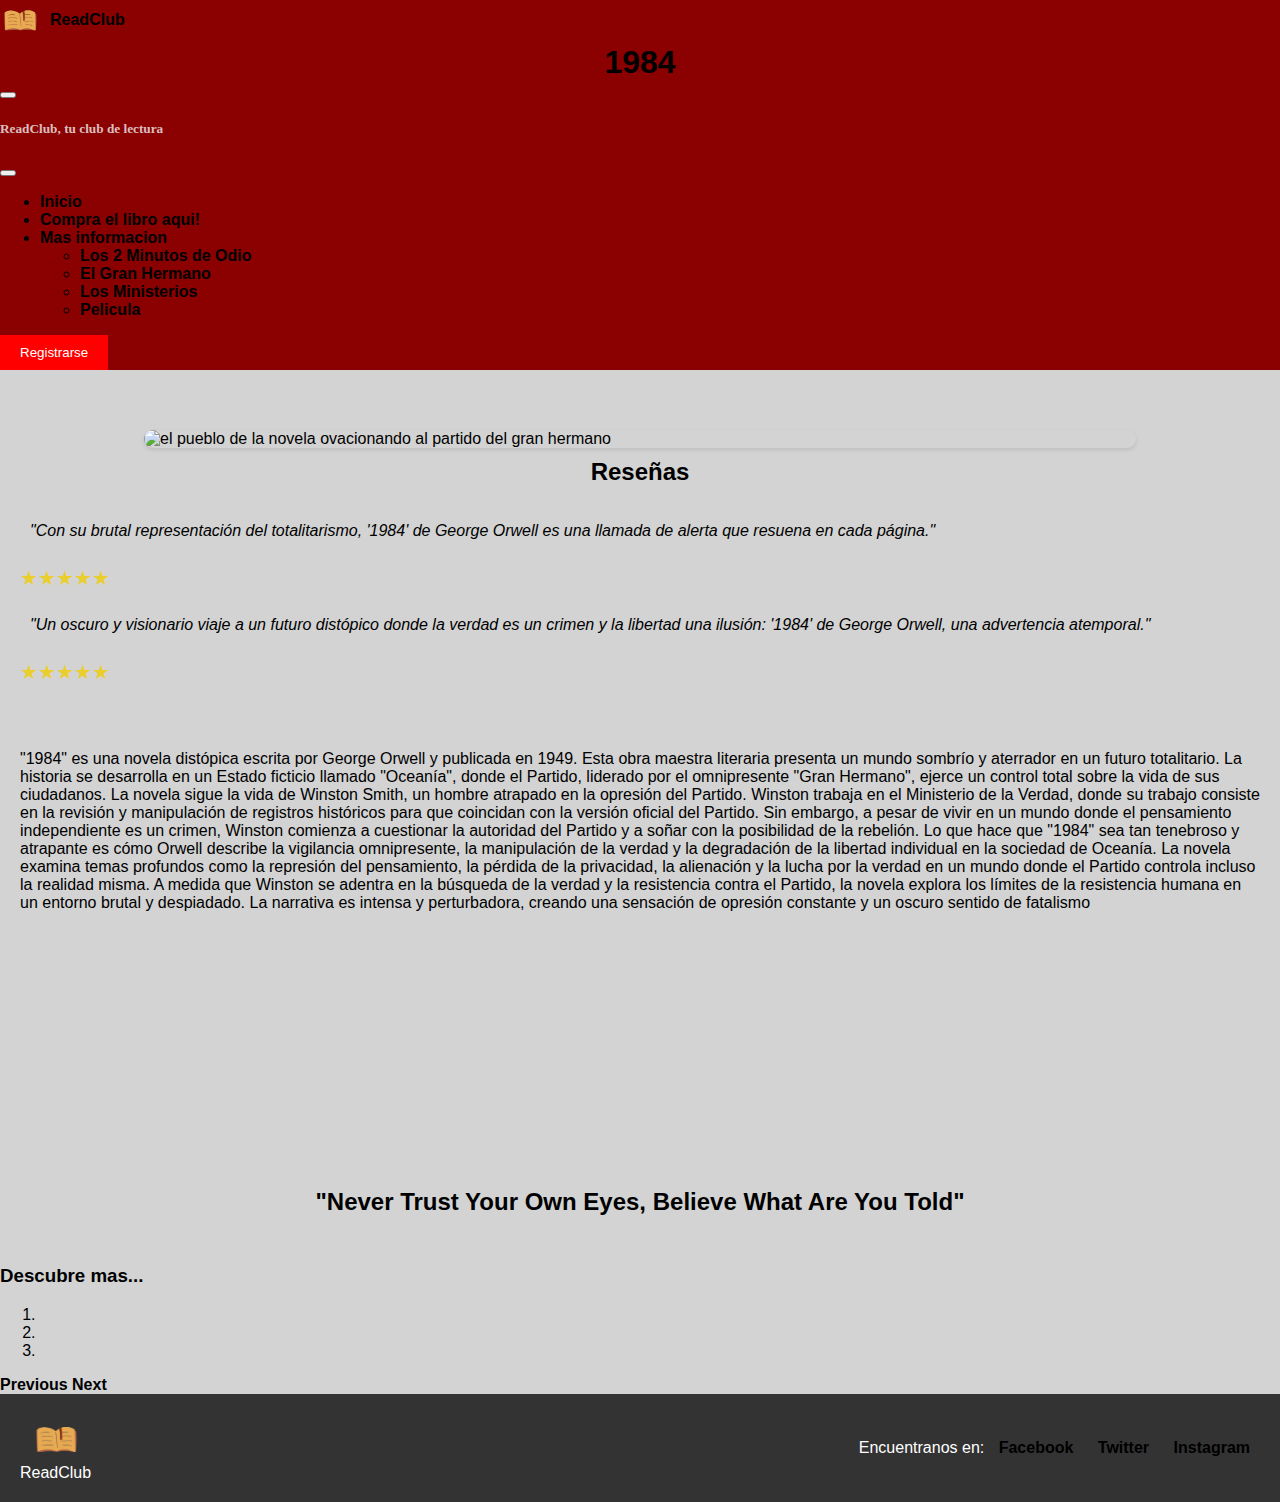
==== index.html @ 16cf270d "animaciones" ====
<!DOCTYPE html>
<html lang="en">

<head>
  <meta charset="UTF-8">
  <meta name="viewport" content="width=device-width, initial-scale=1.0">
  <!--link a css y bootstrap-->
  <link href="https://cdn.jsdelivr.net/npm/bootstrap@5.3.2/dist/css/bootstrap.min.css" rel="stylesheet"
    integrity="sha384-T3c6CoIi6uLrA9TneNEoa7RxnatzjcDSCmG1MXxSR1GAsXEV/Dwwykc2MPK8M2HN" crossorigin="anonymous">
    <link
    rel="stylesheet"
    href="https://cdnjs.cloudflare.com/ajax/libs/animate.css/4.1.1/animate.min.css"/>

  <link rel="stylesheet" href="./css/style.css">
  <title>ReadClub</title>

</head>

<body>

  <header>

    <nav class="navbar bg-darkred fixed-top">
        <div class="header-logo">
            <img src="./images/mi-logo.png" alt="Logo de mi sitio web">
            <a class="navbar-brand" href="index.html">ReadClub</a>
          </div>
          <h1>1984</h1>

        <div class="">
          <a class="navbar-brand" href="index.html"></a>
          <button class="navbar-toggler" type="button" data-bs-toggle="offcanvas" data-bs-target="#offcanvasNavbar" aria-controls="offcanvasNavbar" aria-label="Toggle navigation">
            <span class="navbar-toggler-icon"></span>
          </button>
          <div class="offcanvas offcanvas-end" tabindex="-1" id="offcanvasNavbar" aria-labelledby="offcanvasNavbarLabel">
            <div class="offcanvas-header">
              <h5 class="offcanvas-title" id="offcanvasNavbarLabel">ReadClub, tu club de lectura</h5>
              <button type="button" class="btn-close" data-bs-dismiss="offcanvas" aria-label="Close"></button>
            </div>
            <div class="offcanvas-body">
              <ul class="navbar-nav justify-content-end flex-grow-1 pe-3">
                <li class="nav-item">
                  <a class="nav-link active" aria-current="page" href="index.html">Inicio</a>
                </li>
                <li class="nav-item">
                  <a class="nav-link" href="https://www.amazon.com/-/es/George-Orwell/dp/0451524934">Compra el libro aqui!</a>
                </li>
                <li class="nav-item dropdown">
                  <a class="nav-link dropdown-toggle" href="#" role="button" data-bs-toggle="dropdown" aria-expanded="false">
                    Mas informacion
                  </a>
                  <ul class="dropdown-menu">
                    <li><a class="dropdown-item" href="./pages/2minutos.html">Los 2 Minutos de Odio</a></li>
                    <li><a class="dropdown-item" href="./pages/GranHermano.html">El Gran Hermano</a></li>
                    <li><a class="dropdown-item" href="./pages/LosMinisterios.html">Los Ministerios</a></li>
                    <li><a class="dropdown-item" href="./pages/pelicula1984.html">Pelicula</a></li>
                  </ul>
                </li>
              </ul>
              <div id="Registrarse" class="registrarse-container">
                <button class="registrarse-button">Registrarse</button>
                <div class="registrarse-dropdown">
                  <form>
                    <label for="Nombre">Nombre:</label>
                    <input type="texto" id="nombre" name="nombre">
                    <label for="email">Correo Electronico:</label>
                    <input type="email" id="email" name="email">
                    <label for="contraseña">Contraseña</label>
                    <input type="password" id="contraseña" name="contraseña" requiered>
                    <button type="submit">Registrarse</button>
                  </form>
                </div>
              </div>

            </div>
          </div>
        </div>
      </nav>
  </header>

  <main>

    <section class="comentarios">
      <img src="./images/gif1984.gif" alt="el pueblo de la novela ovacionando al partido del gran hermano"
        class="img-menu">
      <h2>Reseñas</h2>

      <div class="comentarios-container">

        <div class="comentario" >
         <p><em>"Con su brutal representación del totalitarismo, '1984' de George Orwell es una llamada de alerta
            que resuena en cada página."</em></p>
            <div class="rating">★★★★★</div>
        </div>

        <div class="comentario" >
         <p><em>"Un oscuro y visionario viaje a un futuro distópico donde la verdad es un crimen y la libertad
            una ilusión: '1984' de George Orwell, una advertencia atemporal."</em></p>
            <div class="rating">★★★★★</div>
        </div>

      </div>



    </section>

    <section class="inicio">
      <div class="descripcion"></div>
      <p>"1984" es una novela distópica escrita por George Orwell y publicada en 1949. Esta obra maestra literaria
        presenta un mundo sombrío y aterrador en un futuro totalitario. La historia se desarrolla en un Estado
        ficticio llamado "Oceanía", donde el Partido, liderado por el omnipresente "Gran Hermano", ejerce un
        control total sobre la vida de sus ciudadanos.

        La novela sigue la vida de Winston Smith, un hombre atrapado en la opresión del Partido. Winston trabaja
        en el Ministerio de la Verdad, donde su trabajo consiste en la revisión y manipulación de registros
        históricos para que coincidan con la versión oficial del Partido. Sin embargo, a pesar de vivir en un
        mundo donde el pensamiento independiente es un crimen, Winston comienza a cuestionar la autoridad del
        Partido y a soñar con la posibilidad de la rebelión.

        Lo que hace que "1984" sea tan tenebroso y atrapante es cómo Orwell describe la vigilancia omnipresente,
        la manipulación de la verdad y la degradación de la libertad individual en la sociedad de Oceanía. La
        novela examina temas profundos como la represión del pensamiento, la pérdida de la privacidad, la
        alienación y la lucha por la verdad en un mundo donde el Partido controla incluso la realidad misma.

        A medida que Winston se adentra en la búsqueda de la verdad y la resistencia contra el Partido, la
        novela explora los límites de la resistencia humana en un entorno brutal y despiadado. La narrativa es
        intensa y perturbadora, creando una sensación de opresión constante y un oscuro sentido de fatalismo</p>
      <iframe width="560" height="620" src="https://www.youtube.com/embed/3ccNnTAGgBQ?si=gLPjxIzMSshGGnR7"
        title="YouTube video player" frameborder="0"
        allow="accelerometer; autoplay; clipboard-write; encrypted-media; gyroscope; picture-in-picture; web-share"
        allowfullscreen></iframe>
    </section>

    <div class="animate__animated animate__fadeIn">
      <h2><strong>"Never Trust Your Own Eyes, Believe What Are You Told"</strong></h2><!--es una frase del libro-->
    </div>

  </main>

    <h3>Descubre mas...</h3>

    <!--carrusel de imagenes con texto desplazable (bootstrap)-->

    <div id="carouselExampleIndicators" class="carousel slide" data-bs-ride="carousel">
      <ol class="carousel-indicators">
          <li data-bs-target="#carouselExampleIndicators" data-bs-slide-to="0" class="active"></li>
          <li data-bs-target="#carouselExampleIndicators" data-bs-slide-to="1"></li>
          <li data-bs-target="#carouselExampleIndicators" data-bs-slide-to="2"></li>
      </ol>
      <div class="carousel-inner">
          <div class="carousel-item active">
              <img src="./images/2minutos.jpg" class="d-block w-100 h-100" alt="Multitud avalando los 2 minutos de odio">
              <div class="carousel-caption d-md-block">
                  <h5 class="display-4">Los 2 minutos de odio</h5>
                  <p>Empieza el ritual diario en la sociedad totalitaria de Oceania... <a href="./pages/2minutos.html">Seguir leyendo</a>
                  </p>
              </div>
          </div>
          <div class="carousel-item">
              <img src="./images/1984-gh.jpg" class="d-block w-100 h-100" alt="El rostro del Gran Hermano">
              <div class="carousel-caption d-md-block">
                  <h5 class="display-4">El Gran Hermano</h5>
                  <p>Descubre quien es líder supremo del Partido...<a href="./pages/GranHermano.html">Seguir leyendo</a></p>
              </div>
          </div>
          <div class="carousel-item">
              <img src="./images/losministerios.jpg" class="d-block w-100 h-100" alt="Edificacion del libro">
              <div class="carousel-caption d-md-block">
                  <h5 class="display-4">Los Ministerios</h5>
                  <p>
                      Estos ministerios son ejemplos de la manipulación del lenguaje y la realidad en la distopía de "1984"...<a href="./pages/LosMinisterios.html">Seguir leyendo</a></p>
              </div>
          </div>
      </div>
      <a class="carousel-control-prev" href="#carouselExampleIndicators" role="button" data-bs-slide="prev">
          <span class="carousel-control-prev-icon" aria-hidden="true"></span>
          <span class="visually-hidden">Previous</span>
      </a>
      <a class="carousel-control-next" href="#carouselExampleIndicators" role="button" data-bs-slide="next">
          <span class="carousel-control-next-icon" aria-hidden="true"></span>
          <span class="visually-hidden">Next</span>
      </a>
  </div>





  


  <footer>
    <div class="footer-logo">
      <img src="./images/mi-logo.png" alt="Logo de mi sitio web">ReadClub
    </div>
    <div class="redes-sociales"> Encuentranos en:
      <a href="">Facebook</a>
      <a href="">Twitter</a>
      <a href="">Instagram</a>
    </div>
  </footer>
  <script src="https://cdn.jsdelivr.net/npm/bootstrap@5.3.2/dist/js/bootstrap.bundle.min.js"
    integrity="sha384-C6RzsynM9kWDrMNeT87bh95OGNyZPhcTNXj1NW7RuBCsyN/o0jlpcV8Qyq46cDfL"
    crossorigin="anonymous"></script>
</body>

</html>
---- css/style.css ----
body {
  font-family: Arial, sans-serif;
  color: black;
  margin-top: 50px;
  margin: 0;
  padding: 0;
  background-color: lightgray;
}

.navbar {
  background-color: darkred;
  color: black;
}
.navbar-brand {
  margin-bottom: 0;
}
.navbar-toggler {
  order: 1;
  position: relative;
}

.header-logo {
  display: inline-flex;
  align-items: center;
}
.header-logo img {
  max-height: 40px;
  margin-right: 10px;
}

.registrarse-container {
  position: relative;
  display: inline-block;
}
.registrarse-container button {
  background-color: red;
  color: #fff;
  border: none;
  padding: 10px 20px;
}
.registrarse-container .registrarse-dropdown {
  display: none;
  position: absolute;
  min-width: 200px;
  background-color: #fff;
  box-shadow: 0 0 5px rgba(0, 0, 0, 0.3);
  padding: 12px;
  z-index: 1;
}

.registrarse-container:hover .registrarse-dropdown {
  display: block;
}

a {
  color: black;
}
a:link {
  font-weight: 900;
  text-decoration: none;
}
a:hover {
  text-decoration: underline;
}

h1 {
  font-family: Impact, Haettenschweiler, "Arial Narrow Bold", sans-serif;
  text-align: center;
  color: black;
  margin: 0 auto;
}

.container {
  display: flex;
  flex-direction: column;
  align-items: center;
  justify-content: center;
  padding: 20px;
}

.video-resumen {
  display: grid;
  grid-template-columns: 1fr 1fr;
  gap: 20px;
  max-width: 100%;
}

video {
  max-width: 100%;
  height: auto;
}

.resumen {
  background-color: #fff;
  border-radius: 10px;
  padding: 20px;
  box-shadow: 0 2px 4px rgba(0, 0, 0, 0.1);
}
.resumen h2 {
  font-size: 24px;
  margin-bottom: 10px;
}
.resumen p {
  font-size: 16px;
  line-height: 1.5;
  text-align: justify;
}

.img-menu {
  margin-top: 40px;
  width: 80%;
  border-radius: 10px;
  box-shadow: 0 2px 4px rgba(0, 0, 0, 0.1);
}

.section-comentarios {
  text-align: center;
}
.section-comentarios h2 {
  justify-self: center;
}
.section-comentarios .comentarios {
  display: flex;
  flex-wrap: wrap;
  justify-content: space-between;
}
.section-comentarios .comentarios .comentario {
  flex: 0 1 calc(50% - 20px);
  margin-bottom: 20px;
  padding: 20px;
  box-sizing: border-box;
  text-align: left;
}

section.inicio {
  display: flex;
  flex-direction: column;
  align-items: center;
}
section.inicio .descripcion {
  flex: 1;
  padding-bottom: 20px;
}
section.inicio iframe {
  flex: 1;
  width: 100%;
  height: 100%;
}

h2 {
  margin: 10px 0;
  text-align: center;
}

.comentarios-container {
  display: flex;
  flex-wrap: wrap;
}
.comentarios-container p {
  flex: 1 1 50%;
  padding: 10px;
  box-sizing: border-box;
}
.comentarios-container .rating {
  font-size: 20px;
  color: rgba(241, 205, 0, 0.801);
}

main {
  padding: 20px;
}

iframe {
  max-width: 100%;
  margin: auto;
  width: 560px;
  height: 315px;
}

section {
  margin-bottom: 30px;
}
section h3 {
  text-align: center;
}

img {
  max-width: 100%;
  height: auto;
  display: block;
  margin: 0 auto;
}

a:hover {
  text-decoration: underline;
}

.carousel-item {
  height: 65vh;
  min-height: 300px;
  position: relative;
  display: none;
  float: left;
  width: 100%;
  margin-right: -100%;
  background-size: cover;
  margin: 0;
  padding: 0;
}
.carousel-item p {
  color: white;
  font-weight: 500;
  font-style: italic;
}
.carousel-item img {
  object-fit: cover;
  height: 400px;
  transition: opacity 0.5s ease-in-out;
}

.carousel-caption {
  position: absolute;
  right: 15%;
  bottom: 20px;
  left: 15%;
  z-index: 10;
  padding: 20px;
  color: #fff;
  text-align: center;
}

h5 {
  font-family: initial;
  color: rgba(242, 242, 242, 0.7960784314);
}

.mdescripcion {
  text-align: center;
  margin-top: 90px;
}
.mdescripcion h2 {
  font-size: 24px;
}

.ministerio-abundancia {
  display: flex;
  align-items: center;
}
.ministerio-abundancia .ministerio-content {
  display: flex;
  justify-content: space-between;
  align-items: center;
  width: 100%;
}
.ministerio-abundancia .ministerio-content .ministerio-info {
  flex: 1;
  padding: 20px;
}
.ministerio-abundancia .ministerio-content .ministerio-info h2 {
  font-size: 24px;
  margin-top: 0;
}
.ministerio-abundancia .ministerio-content .ministerio-info p {
  text-align: justify;
}
.ministerio-abundancia .ministerio-content .ministerio-image {
  flex: 1;
}
.ministerio-abundancia .ministerio-content .ministerio-image img {
  max-width: 100%;
  height: auto;
}

.ministerio-paz {
  display: flex;
  align-items: center;
}
.ministerio-paz .ministerio-content {
  display: flex;
  justify-content: space-between;
  align-items: center;
  width: 100%;
}
.ministerio-paz .ministerio-content .ministerio-text {
  flex: 1;
  padding: 20px;
}
.ministerio-paz .ministerio-content .ministerio-text h3 {
  font-size: 24px;
  margin-top: 0;
}
.ministerio-paz .ministerio-content .ministerio-text p {
  text-align: justify;
}
.ministerio-paz .ministerio-content .ministerio-image {
  flex: 1;
}
.ministerio-paz .ministerio-content .ministerio-image img {
  max-width: 100%;
  height: auto;
}

iframe {
  display: block;
  margin: 0 auto;
  margin-top: 80px;
  width: 100%;
}

.dosmin-video h2 {
  text-align: center;
  padding: 80px;
  margin-top: 40px;
}

.dosmin-video p {
  font-family: Cambria, Cochin, Georgia, Times, "Times New Roman", serif;
  font-size: medium;
}

.dosmin-comparativa, #dosmin-comparativa {
  display: flex;
}
.dosmin-comparativa .ficcion, #dosmin-comparativa .ficcion,
.dosmin-comparativa .realidad,
#dosmin-comparativa .realidad {
  width: 50%;
  overflow: hidden;
  border: 1px solid black;
  background-color: #f9f9f9;
  margin-right: 10px;
}
.dosmin-comparativa .ficcion:last-child, #dosmin-comparativa .ficcion:last-child,
.dosmin-comparativa .realidad:last-child,
#dosmin-comparativa .realidad:last-child {
  margin-right: 0;
}
.dosmin-comparativa .ficcion h2, #dosmin-comparativa .ficcion h2,
.dosmin-comparativa .realidad h2,
#dosmin-comparativa .realidad h2 {
  padding: 10px;
  cursor: pointer;
  user-select: none;
  border-bottom: 1px solid black;
  position: relative;
}
.dosmin-comparativa .ficcion h2:after, #dosmin-comparativa .ficcion h2:after,
.dosmin-comparativa .realidad h2:after,
#dosmin-comparativa .realidad h2:after {
  content: "+";
  position: absolute;
  right: 10px;
  top: 50%;
  transform: translateY(-50%);
  transition: transform 0.3s ease;
}
.dosmin-comparativa .ficcion .accordion-item, #dosmin-comparativa .ficcion .accordion-item,
.dosmin-comparativa .realidad .accordion-item,
#dosmin-comparativa .realidad .accordion-item {
  padding: 10px;
  max-height: 0;
  overflow: hidden;
}
.dosmin-comparativa .ficcion .accordion-item p, #dosmin-comparativa .ficcion .accordion-item p,
.dosmin-comparativa .realidad .accordion-item p,
#dosmin-comparativa .realidad .accordion-item p {
  margin: 0;
}
.dosmin-comparativa .ficcion:hover h2:after, #dosmin-comparativa .ficcion:hover h2:after,
.dosmin-comparativa .realidad:hover h2:after,
#dosmin-comparativa .realidad:hover h2:after {
  transform: translateY(-50%) rotate(45deg);
}
.dosmin-comparativa .ficcion:hover .accordion-item, #dosmin-comparativa .ficcion:hover .accordion-item,
.dosmin-comparativa .realidad:hover .accordion-item,
#dosmin-comparativa .realidad:hover .accordion-item {
  max-height: 200px;
  transition: max-height 0.3s ease;
}

.reflexion {
  font-weight: 800;
  text-align: center;
  font-family: serif;
  font-size: x-large;
}

.gh-frase {
  margin-top: 20px;
  padding: 80px;
  text-align: center;
}
.gh-frase img {
  height: 100%;
}

.gh-rostro {
  display: grid;
  grid-template-columns: 1fr 1fr;
  grid-gap: 20px;
  align-items: center;
}
.gh-rostro img {
  max-width: 100%;
}
.gh-rostro h2 {
  grid-column: 1/span 2;
}
.gh-rostro p {
  grid-column: 2;
}

.gh-leyes img {
  width: 100%;
}

footer {
  display: flex;
  justify-content: space-between;
  background-color: #333;
  color: #fff;
  padding: 20px;
  align-items: center;
}
footer .footer-logo img {
  display: flex;
  align-items: center;
  order: 1;
  width: 50px;
  height: auto;
}
footer .redes-sociales a {
  margin: 0 10px;
}

@media (max-width: 768px) {
  .header-logo img {
    max-width: 50%;
  }
  .menu-horizontal li {
    display: block;
  }
  .menu-vertical {
    display: block;
  }
  .registrarse-container {
    display: inline-block;
  }
  .container {
    padding: 10px;
  }
  .video-resumen {
    grid-template-columns: 1fr;
  }
}
@media (max-width: 576px) {
  .header-logo img {
    max-width: 40%;
  }
  .menu-horizontal li {
    display: block;
  }
  .menu-vertical {
    display: block;
  }
  .registrarse-container {
    display: inline-block;
  }
}

/*# sourceMappingURL=style.css.map */
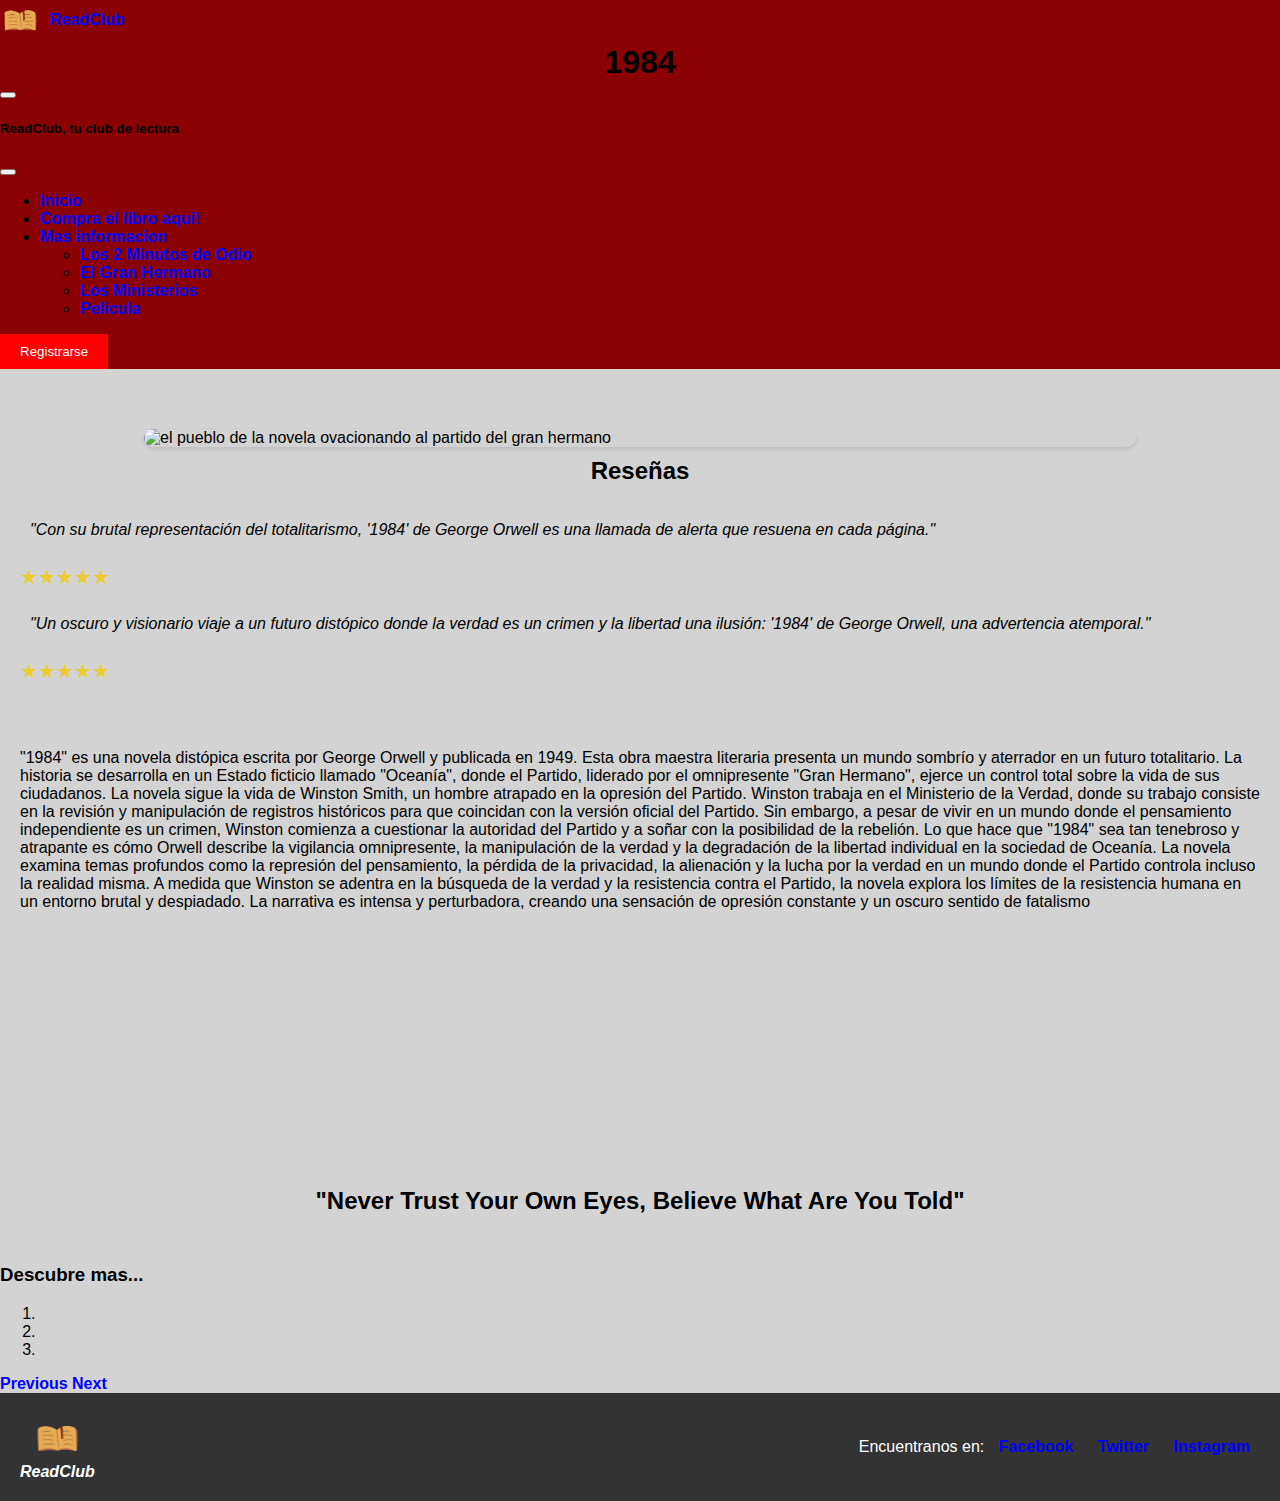
==== commit 11d40d78: "scss y components" ====
--- a/index.html
+++ b/index.html
@@ -192,7 +192,7 @@
 
   <footer>
     <div class="footer-logo">
-      <img src="./images/mi-logo.png" alt="Logo de mi sitio web">ReadClub
+      <img src="./images/mi-logo.png" alt="Logo de mi sitio web"><strong><em>ReadClub</em></strong>
     </div>
     <div class="redes-sociales"> Encuentranos en:
       <a href="">Facebook</a>
--- a/css/style.css
+++ b/css/style.css
@@ -1,3 +1,37 @@
+@media (max-width: 768px) {
+  .header-logo img {
+    max-width: 50%;
+  }
+  .menu-horizontal li {
+    display: block;
+  }
+  .menu-vertical {
+    display: block;
+  }
+  .registrarse-container {
+    display: inline-block;
+  }
+  .container {
+    padding: 10px;
+  }
+  .video-resumen {
+    grid-template-columns: 1fr;
+  }
+}
+@media (max-width: 576px) {
+  .header-logo img {
+    max-width: 40%;
+  }
+  .menu-horizontal li {
+    display: block;
+  }
+  .menu-vertical {
+    display: block;
+  }
+  .registrarse-container {
+    display: inline-block;
+  }
+}
 body {
   font-family: Arial, sans-serif;
   color: black;
@@ -53,7 +87,7 @@
 }
 
 a {
-  color: black;
+  color: blue;
 }
 a:link {
   font-weight: 900;
@@ -76,22 +110,24 @@
   align-items: center;
   justify-content: center;
   padding: 20px;
-}
-
-.video-resumen {
-  display: grid;
-  grid-template-columns: 1fr 1fr;
-  gap: 20px;
-  max-width: 100%;
-}
-
-video {
-  max-width: 100%;
-  height: auto;
+  color: black;
+  text-align: center;
+  padding: 50px;
+  height: 100vh;
+  display: flex;
+  justify-content: center;
+}
+.container .video-resumen {
+  padding-top: 20px;
+  background: linear-gradient(rgba(0, 0, 0, 0.5), rgba(0, 0, 0, 0.5)), url("../images/pelicula-fondo.jpg") center/100% 100%;
+}
+.container iframe {
+  width: 100%;
+  height: 100%;
 }
 
 .resumen {
-  background-color: #fff;
+  background-color: lightgray;
   border-radius: 10px;
   padding: 20px;
   box-shadow: 0 2px 4px rgba(0, 0, 0, 0.1);
@@ -142,6 +178,7 @@
   padding-bottom: 20px;
 }
 section.inicio iframe {
+  padding-top: 80px;
   flex: 1;
   width: 100%;
   height: 100%;
@@ -189,6 +226,166 @@
   height: auto;
   display: block;
   margin: 0 auto;
+}
+
+.dosmin-video {
+  text-align: center;
+}
+.dosmin-video h2 {
+  color: grey;
+  font-size: 24px;
+  margin-bottom: 10px;
+  text-align: center;
+  padding: 80px;
+  margin-top: 40px;
+}
+.dosmin-video p {
+  font-family: Cambria, Cochin, Georgia, Times, "Times New Roman", serif;
+  font-size: medium;
+  line-height: 1.5;
+  text-align: justify;
+}
+.dosmin-video p iframe {
+  display: flex;
+  justify-content: center;
+  max-width: 100%;
+  margin-top: 15px;
+}
+
+.dosmin-comparativa, #dosmin-comparativa {
+  display: flex;
+}
+.dosmin-comparativa .ficcion, #dosmin-comparativa .ficcion,
+.dosmin-comparativa .realidad,
+#dosmin-comparativa .realidad {
+  width: 50%;
+  overflow: hidden;
+  border: 1px solid #ccc;
+  background-color: lightgray;
+  margin-right: 10px;
+}
+.dosmin-comparativa .ficcion:last-child, #dosmin-comparativa .ficcion:last-child,
+.dosmin-comparativa .realidad:last-child,
+#dosmin-comparativa .realidad:last-child {
+  margin-right: 0;
+}
+.dosmin-comparativa .ficcion h2, #dosmin-comparativa .ficcion h2,
+.dosmin-comparativa .realidad h2,
+#dosmin-comparativa .realidad h2 {
+  padding: 10px;
+  cursor: pointer;
+  user-select: none;
+  border-bottom: 1px solid #ccc;
+  position: relative;
+}
+.dosmin-comparativa .ficcion h2:after, #dosmin-comparativa .ficcion h2:after,
+.dosmin-comparativa .realidad h2:after,
+#dosmin-comparativa .realidad h2:after {
+  position: absolute;
+  right: 10px;
+  top: 50%;
+  transform: translateY(-50%);
+  transition: transform 1s ease;
+}
+.dosmin-comparativa .ficcion .accordion-item, #dosmin-comparativa .ficcion .accordion-item,
+.dosmin-comparativa .realidad .accordion-item,
+#dosmin-comparativa .realidad .accordion-item {
+  padding: 10px;
+  max-height: 0;
+  overflow: hidden;
+}
+.dosmin-comparativa .ficcion .accordion-item p, #dosmin-comparativa .ficcion .accordion-item p,
+.dosmin-comparativa .realidad .accordion-item p,
+#dosmin-comparativa .realidad .accordion-item p {
+  margin: 0;
+}
+.dosmin-comparativa .ficcion:hover h2:after, #dosmin-comparativa .ficcion:hover h2:after,
+.dosmin-comparativa .realidad:hover h2:after,
+#dosmin-comparativa .realidad:hover h2:after {
+  transform: translateY(-50%) rotate(45deg);
+}
+.dosmin-comparativa .ficcion:hover .accordion-item, #dosmin-comparativa .ficcion:hover .accordion-item,
+.dosmin-comparativa .realidad:hover .accordion-item,
+#dosmin-comparativa .realidad:hover .accordion-item {
+  max-height: 100vh;
+  transition: max-height 0.3s ease;
+}
+
+.reflexion {
+  font-weight: 800;
+  text-align: center;
+  font-family: serif;
+  font-size: 18px;
+  margin-top: 20px;
+}
+.reflexion i {
+  font-style: italic;
+}
+
+.gh {
+  background-color: lightgray;
+  font-family: Arial, sans-serif;
+  color: #2c3e50;
+}
+.gh .gh-frase {
+  text-align: center;
+  padding: 80px;
+}
+.gh .gh-frase h2 {
+  color: darkred;
+  font-size: 24px;
+  margin-bottom: 10px;
+}
+.gh .gh-frase img {
+  max-width: 100%;
+  height: auto;
+  border-radius: 5px;
+  margin-bottom: 15px;
+}
+.gh .gh-frase p {
+  font-size: 16px;
+  line-height: 1.5;
+  text-align: justify;
+}
+.gh .gh-rostro {
+  text-align: center;
+  padding: 20px;
+}
+.gh .gh-rostro h2 {
+  color: darkred;
+  font-size: 24px;
+  margin-bottom: 10px;
+}
+.gh .gh-rostro img {
+  max-width: 100%;
+  height: auto;
+  border-radius: 5px;
+  margin-bottom: 15px;
+}
+.gh .gh-rostro p {
+  font-size: 16px;
+  line-height: 1.5;
+  text-align: justify;
+}
+.gh .gh-leyes {
+  text-align: center;
+  padding: 20px;
+}
+.gh .gh-leyes p {
+  font-size: 16px;
+  line-height: 1.5;
+  text-align: justify;
+  margin-bottom: 15px;
+}
+.gh .gh-leyes ol {
+  list-style-type: decimal;
+  padding-left: 20px;
+}
+.gh .gh-leyes ol li {
+  margin-bottom: 10px;
+}
+.gh .gh-leyes ol li strong {
+  color: darkred;
 }
 
 a:hover {
@@ -218,200 +415,60 @@
   transition: opacity 0.5s ease-in-out;
 }
 
-.carousel-caption {
-  position: absolute;
-  right: 15%;
-  bottom: 20px;
-  left: 15%;
-  z-index: 10;
-  padding: 20px;
-  color: #fff;
-  text-align: center;
-}
-
-h5 {
-  font-family: initial;
-  color: rgba(242, 242, 242, 0.7960784314);
-}
-
 .mdescripcion {
-  text-align: center;
-  margin-top: 90px;
+  background-color: #2c3e50;
+  color: #ecf0f1;
+  padding: 40px;
+  text-align: center;
 }
 .mdescripcion h2 {
-  font-size: 24px;
-}
-
-.ministerio-abundancia {
-  display: flex;
-  align-items: center;
-}
-.ministerio-abundancia .ministerio-content {
+  color: #e74c3c;
+  font-size: 32px;
+  margin-bottom: 20px;
+}
+.mdescripcion p {
+  font-size: 18px;
+  line-height: 1.6;
+}
+
+section[class^=ministerio-] {
+  background-color: #34495e;
+  color: #ecf0f1;
+  padding: 60px 0;
+}
+section[class^=ministerio-] .ministerio-content {
   display: flex;
   justify-content: space-between;
   align-items: center;
+}
+section[class^=ministerio-] .ministerio-content .ministerio-info,
+section[class^=ministerio-] .ministerio-content .ministerio-text {
+  flex: 1;
+  padding-right: 40px;
+}
+section[class^=ministerio-] .ministerio-content .ministerio-info h2,
+section[class^=ministerio-] .ministerio-content .ministerio-info h3,
+section[class^=ministerio-] .ministerio-content .ministerio-text h2,
+section[class^=ministerio-] .ministerio-content .ministerio-text h3 {
+  color: #e74c3c;
+  font-size: 28px;
+  margin-bottom: 20px;
+}
+section[class^=ministerio-] .ministerio-content .ministerio-info p,
+section[class^=ministerio-] .ministerio-content .ministerio-text p {
+  font-size: 16px;
+  line-height: 1.6;
+}
+section[class^=ministerio-] .ministerio-content .ministerio-image {
+  flex: 1;
+}
+section[class^=ministerio-] .ministerio-content .ministerio-image img {
   width: 100%;
-}
-.ministerio-abundancia .ministerio-content .ministerio-info {
-  flex: 1;
-  padding: 20px;
-}
-.ministerio-abundancia .ministerio-content .ministerio-info h2 {
-  font-size: 24px;
-  margin-top: 0;
-}
-.ministerio-abundancia .ministerio-content .ministerio-info p {
-  text-align: justify;
-}
-.ministerio-abundancia .ministerio-content .ministerio-image {
-  flex: 1;
-}
-.ministerio-abundancia .ministerio-content .ministerio-image img {
-  max-width: 100%;
-  height: auto;
-}
-
-.ministerio-paz {
-  display: flex;
-  align-items: center;
-}
-.ministerio-paz .ministerio-content {
-  display: flex;
-  justify-content: space-between;
-  align-items: center;
+  border-radius: 8px;
+}
+section[class^=ministerio-] img {
   width: 100%;
-}
-.ministerio-paz .ministerio-content .ministerio-text {
-  flex: 1;
-  padding: 20px;
-}
-.ministerio-paz .ministerio-content .ministerio-text h3 {
-  font-size: 24px;
-  margin-top: 0;
-}
-.ministerio-paz .ministerio-content .ministerio-text p {
-  text-align: justify;
-}
-.ministerio-paz .ministerio-content .ministerio-image {
-  flex: 1;
-}
-.ministerio-paz .ministerio-content .ministerio-image img {
-  max-width: 100%;
-  height: auto;
-}
-
-iframe {
-  display: block;
-  margin: 0 auto;
-  margin-top: 80px;
-  width: 100%;
-}
-
-.dosmin-video h2 {
-  text-align: center;
-  padding: 80px;
-  margin-top: 40px;
-}
-
-.dosmin-video p {
-  font-family: Cambria, Cochin, Georgia, Times, "Times New Roman", serif;
-  font-size: medium;
-}
-
-.dosmin-comparativa, #dosmin-comparativa {
-  display: flex;
-}
-.dosmin-comparativa .ficcion, #dosmin-comparativa .ficcion,
-.dosmin-comparativa .realidad,
-#dosmin-comparativa .realidad {
-  width: 50%;
-  overflow: hidden;
-  border: 1px solid black;
-  background-color: #f9f9f9;
-  margin-right: 10px;
-}
-.dosmin-comparativa .ficcion:last-child, #dosmin-comparativa .ficcion:last-child,
-.dosmin-comparativa .realidad:last-child,
-#dosmin-comparativa .realidad:last-child {
-  margin-right: 0;
-}
-.dosmin-comparativa .ficcion h2, #dosmin-comparativa .ficcion h2,
-.dosmin-comparativa .realidad h2,
-#dosmin-comparativa .realidad h2 {
-  padding: 10px;
-  cursor: pointer;
-  user-select: none;
-  border-bottom: 1px solid black;
-  position: relative;
-}
-.dosmin-comparativa .ficcion h2:after, #dosmin-comparativa .ficcion h2:after,
-.dosmin-comparativa .realidad h2:after,
-#dosmin-comparativa .realidad h2:after {
-  content: "+";
-  position: absolute;
-  right: 10px;
-  top: 50%;
-  transform: translateY(-50%);
-  transition: transform 0.3s ease;
-}
-.dosmin-comparativa .ficcion .accordion-item, #dosmin-comparativa .ficcion .accordion-item,
-.dosmin-comparativa .realidad .accordion-item,
-#dosmin-comparativa .realidad .accordion-item {
-  padding: 10px;
-  max-height: 0;
-  overflow: hidden;
-}
-.dosmin-comparativa .ficcion .accordion-item p, #dosmin-comparativa .ficcion .accordion-item p,
-.dosmin-comparativa .realidad .accordion-item p,
-#dosmin-comparativa .realidad .accordion-item p {
-  margin: 0;
-}
-.dosmin-comparativa .ficcion:hover h2:after, #dosmin-comparativa .ficcion:hover h2:after,
-.dosmin-comparativa .realidad:hover h2:after,
-#dosmin-comparativa .realidad:hover h2:after {
-  transform: translateY(-50%) rotate(45deg);
-}
-.dosmin-comparativa .ficcion:hover .accordion-item, #dosmin-comparativa .ficcion:hover .accordion-item,
-.dosmin-comparativa .realidad:hover .accordion-item,
-#dosmin-comparativa .realidad:hover .accordion-item {
-  max-height: 200px;
-  transition: max-height 0.3s ease;
-}
-
-.reflexion {
-  font-weight: 800;
-  text-align: center;
-  font-family: serif;
-  font-size: x-large;
-}
-
-.gh-frase {
-  margin-top: 20px;
-  padding: 80px;
-  text-align: center;
-}
-.gh-frase img {
-  height: 100%;
-}
-
-.gh-rostro {
-  display: grid;
-  grid-template-columns: 1fr 1fr;
-  grid-gap: 20px;
-  align-items: center;
-}
-.gh-rostro img {
-  max-width: 100%;
-}
-.gh-rostro h2 {
-  grid-column: 1/span 2;
-}
-.gh-rostro p {
-  grid-column: 2;
-}
-
-.gh-leyes img {
-  width: 100%;
+  border-radius: 8px;
 }
 
 footer {
@@ -424,6 +481,7 @@
 }
 footer .footer-logo img {
   display: flex;
+  color: black;
   align-items: center;
   order: 1;
   width: 50px;
@@ -433,39 +491,4 @@
   margin: 0 10px;
 }
 
-@media (max-width: 768px) {
-  .header-logo img {
-    max-width: 50%;
-  }
-  .menu-horizontal li {
-    display: block;
-  }
-  .menu-vertical {
-    display: block;
-  }
-  .registrarse-container {
-    display: inline-block;
-  }
-  .container {
-    padding: 10px;
-  }
-  .video-resumen {
-    grid-template-columns: 1fr;
-  }
-}
-@media (max-width: 576px) {
-  .header-logo img {
-    max-width: 40%;
-  }
-  .menu-horizontal li {
-    display: block;
-  }
-  .menu-vertical {
-    display: block;
-  }
-  .registrarse-container {
-    display: inline-block;
-  }
-}
-
 /*# sourceMappingURL=style.css.map */
